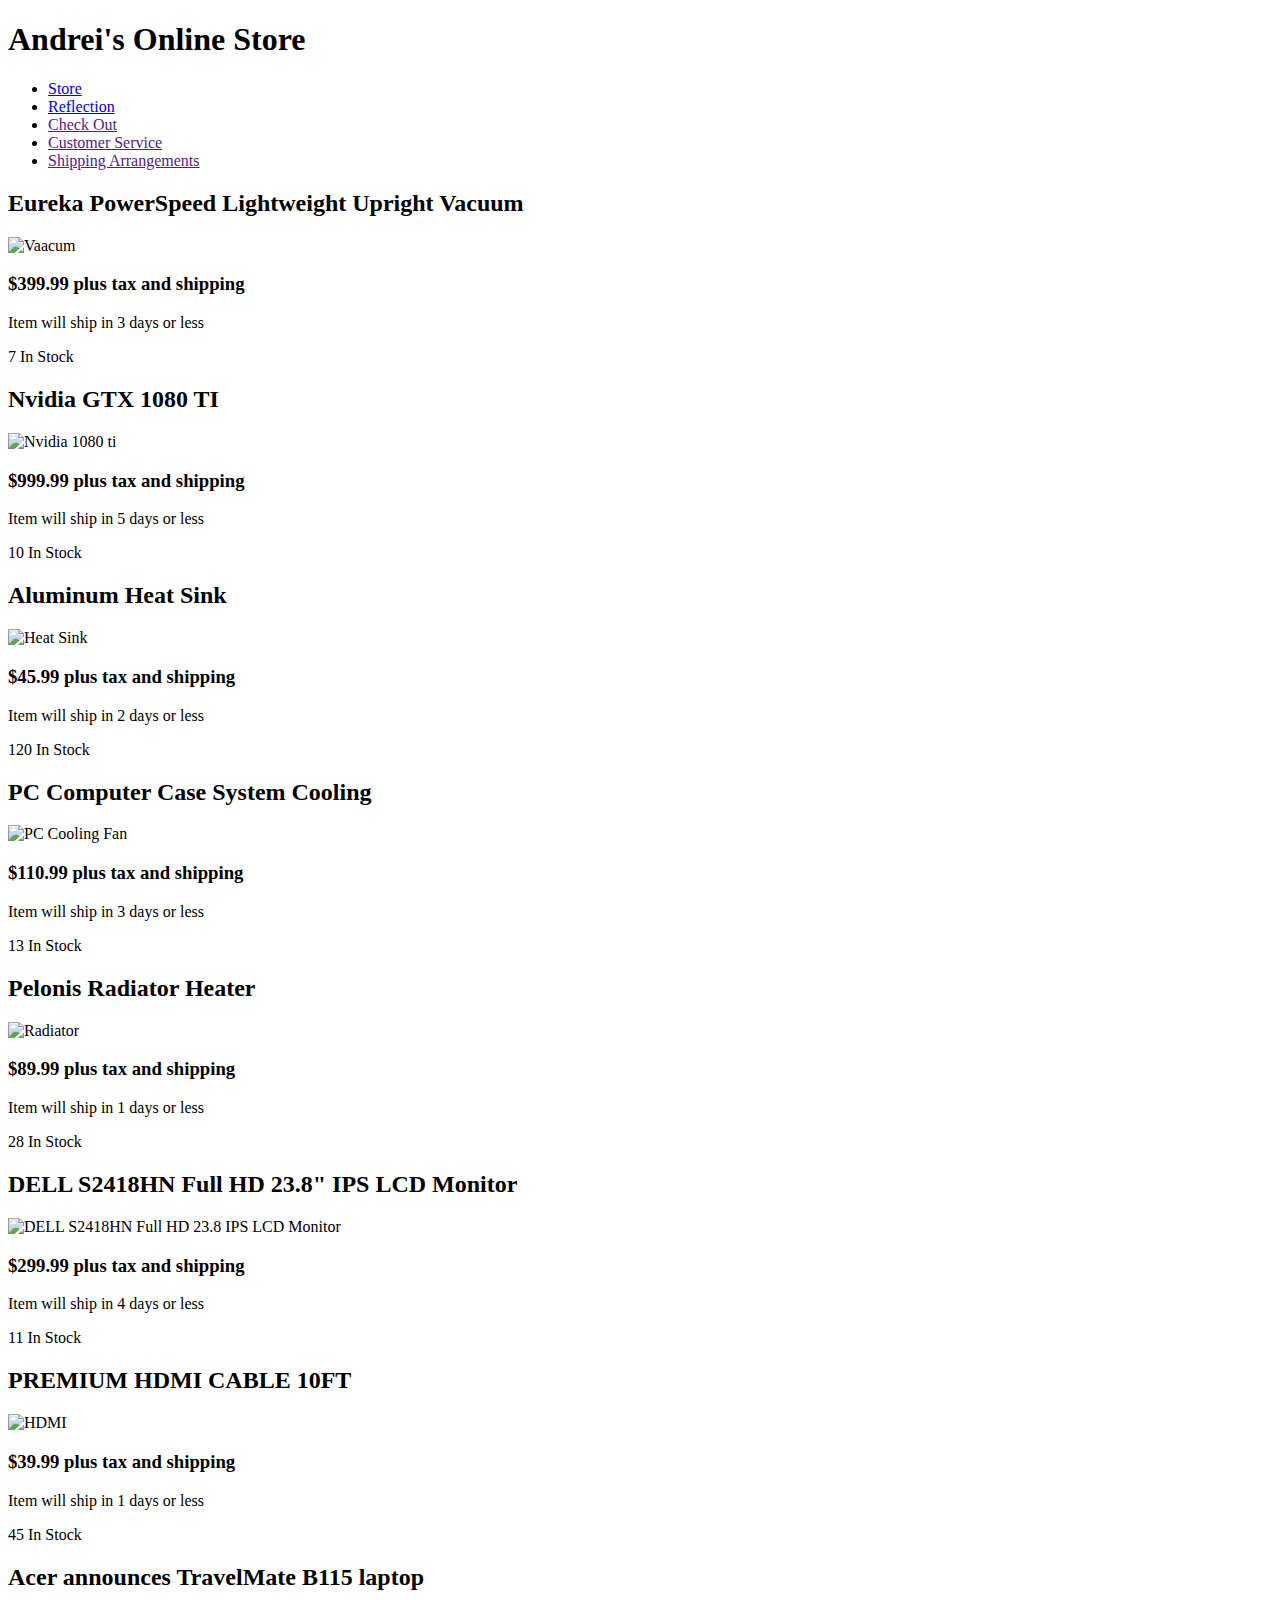
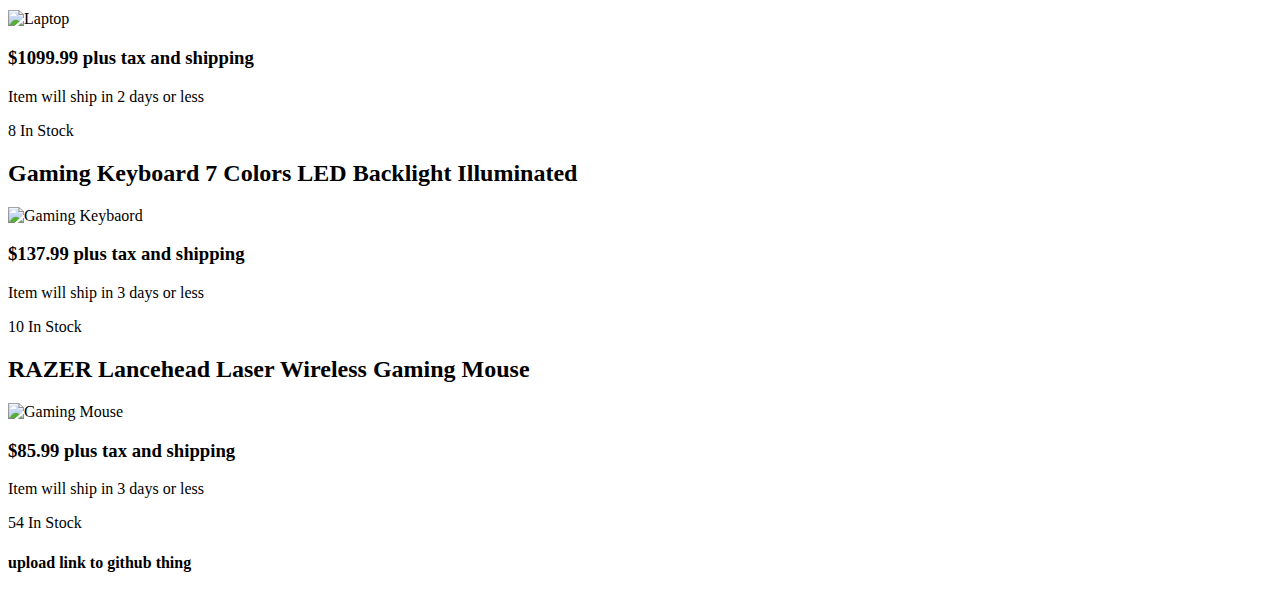
==== index.html @ 6b6f4799 "Create index.html" ====
<!DOCTYPE html>
<html>

<div class = "container"> 
<head>
<title>My Online Tech Store</title>
<link rel='stylesheet' href='css/Finalcss.css' type='text/css' media='screen'>
</head>
<body>
    <header>
    <h1>Andrei's Online Store</h1>
    </header>
    <nav>
        <ul>
           
           <li> <a href="finalweb222.html"> Store </a> </li>
           <li> <a href="Reflection.html"> Reflection</a> </li>
           <li> <a href=""> Check Out</a> </li>
           <li> <a href=""> Customer Service </a> </li>
           <li> <a href=""> Shipping Arrangements </a> </li>
        </ul>
    </nav>

<section class = "main">
<h2>Eureka PowerSpeed Lightweight Upright Vacuum</h2>
<img src= "https://i5.walmartimages.com/asr/370de04d-ff5e-40bc-8132-8b3d5e3d5bc2_3.b32e6ce5065d484d0e5b1af0cea7aa23.jpeg" alt="Vaacum" width="35.8%" height="65.71%">
<h3>$399.99 plus tax and shipping</h3>
<p> Item will ship in 3 days or less</p>
<p> 7 In Stock</p>

<h2>Nvidia GTX 1080 TI</h2>
<img src="http://zdnet3.cbsistatic.com/hub/i/r/2017/05/08/4f2c00c8-a9d3-4fc0-8faf-8833bab25f8a/resize/1170x878/90de4df33ad0610a501d9345003be452/14-487-335-s99.jpg" alt= "Nvidia 1080 ti" width="37%" height="24.42%">
<h3>$999.99 plus tax and shipping</h3>
<p> Item will ship in 5 days or less</p>
<p> 10 In Stock</p>

<h2>Aluminum Heat Sink</h2>
<img src="https://image-us.bigbuy.win/upload/receive_file/2018/02/05/07/30/5a7808315b39295797382.jpg" alt="Heat Sink" width="37%" height="24.42%">
<h3>$45.99 plus tax and shipping</h3>
<p> Item will ship in 2 days or less</p>
<p> 120 In Stock</p>

<h2>PC Computer Case System Cooling</h2>
<img src="http://i.ebayimg.com/images/i/121466279399-0-1/s-l1000.jpg" alt="PC Cooling Fan" width="37%" height="24.42%">
<h3>$110.99 plus tax and shipping</h3>
<p>Item will ship in 3 days or less</p>
<p>13 In Stock</p>


<h2>Pelonis Radiator Heater</h2>
<img src="https://i.ebayimg.com/images/i/152383134167-0-1/s-l1000.jpg" alt="Radiator" width="37%" height="24.42%">
<h3>$89.99 plus tax and shipping</h3>
<p>Item will ship in 1 days or less</p>
<p>28 In Stock</p>

<h2>DELL S2418HN Full HD 23.8" IPS LCD Monitor</h2>
<img src="https://brain-images-ssl.cdn.dixons.com/2/8/10165782/u_10165782.jpg" alt="DELL S2418HN Full HD 23.8 IPS LCD Monitor" width="37%" height="24.42%">
<h3>$299.99 plus tax and shipping</h3>
<p>Item will ship in 4 days or less</p>
<p>11 In Stock</p>


<h2>PREMIUM HDMI CABLE 10FT</h2>
<img src="https://i.ebayimg.com/images/i/352042573794-0-1/s-l1000.jpg" alt="HDMI" width="37%" height="24.42%">
<h3>$39.99 plus tax and shipping</h3>
<p>Item will ship in 1 days or less</p>
<p>45 In Stock</p>

<h2>Acer announces TravelMate B115 laptop</h2>
<img src="https://betanews.com/wp-content/uploads/2014/11/front.jpg" alt="Laptop"  width="54.54%" height="43.43%">
<h3>$1099.99 plus tax and shipping</h3>
<p>Item will ship in 2 days or less</p>
<p>8 In Stock</p>

<h2>Gaming Keyboard 7 Colors LED Backlight Illuminated</h2>
<img src="http://i.ebayimg.com/images/i/311394260122-0-1/s-l1000.jpg" alt="Gaming Keybaord" width="37%" height="24.42%">
<h3>$137.99 plus tax and shipping</h3>
<p>Item will ship in 3 days or less</p>
<p>10 In Stock</p>

<h2>RAZER Lancehead Laser Wireless Gaming Mouse</h2>
<img src="https://brain-images-ssl.cdn.dixons.com/8/6/10165468/u_10165468.jpg" alt="Gaming Mouse" width="37%" height="24.42%">
<h3>$85.99 plus tax and shipping</h3>
<p>Item will ship in 3 days or less</p>
<p>54 In Stock</p>
</section>

<footer>
    <h4>upload link to github thing</h4>
</footer>
</div>
</body>
</html>
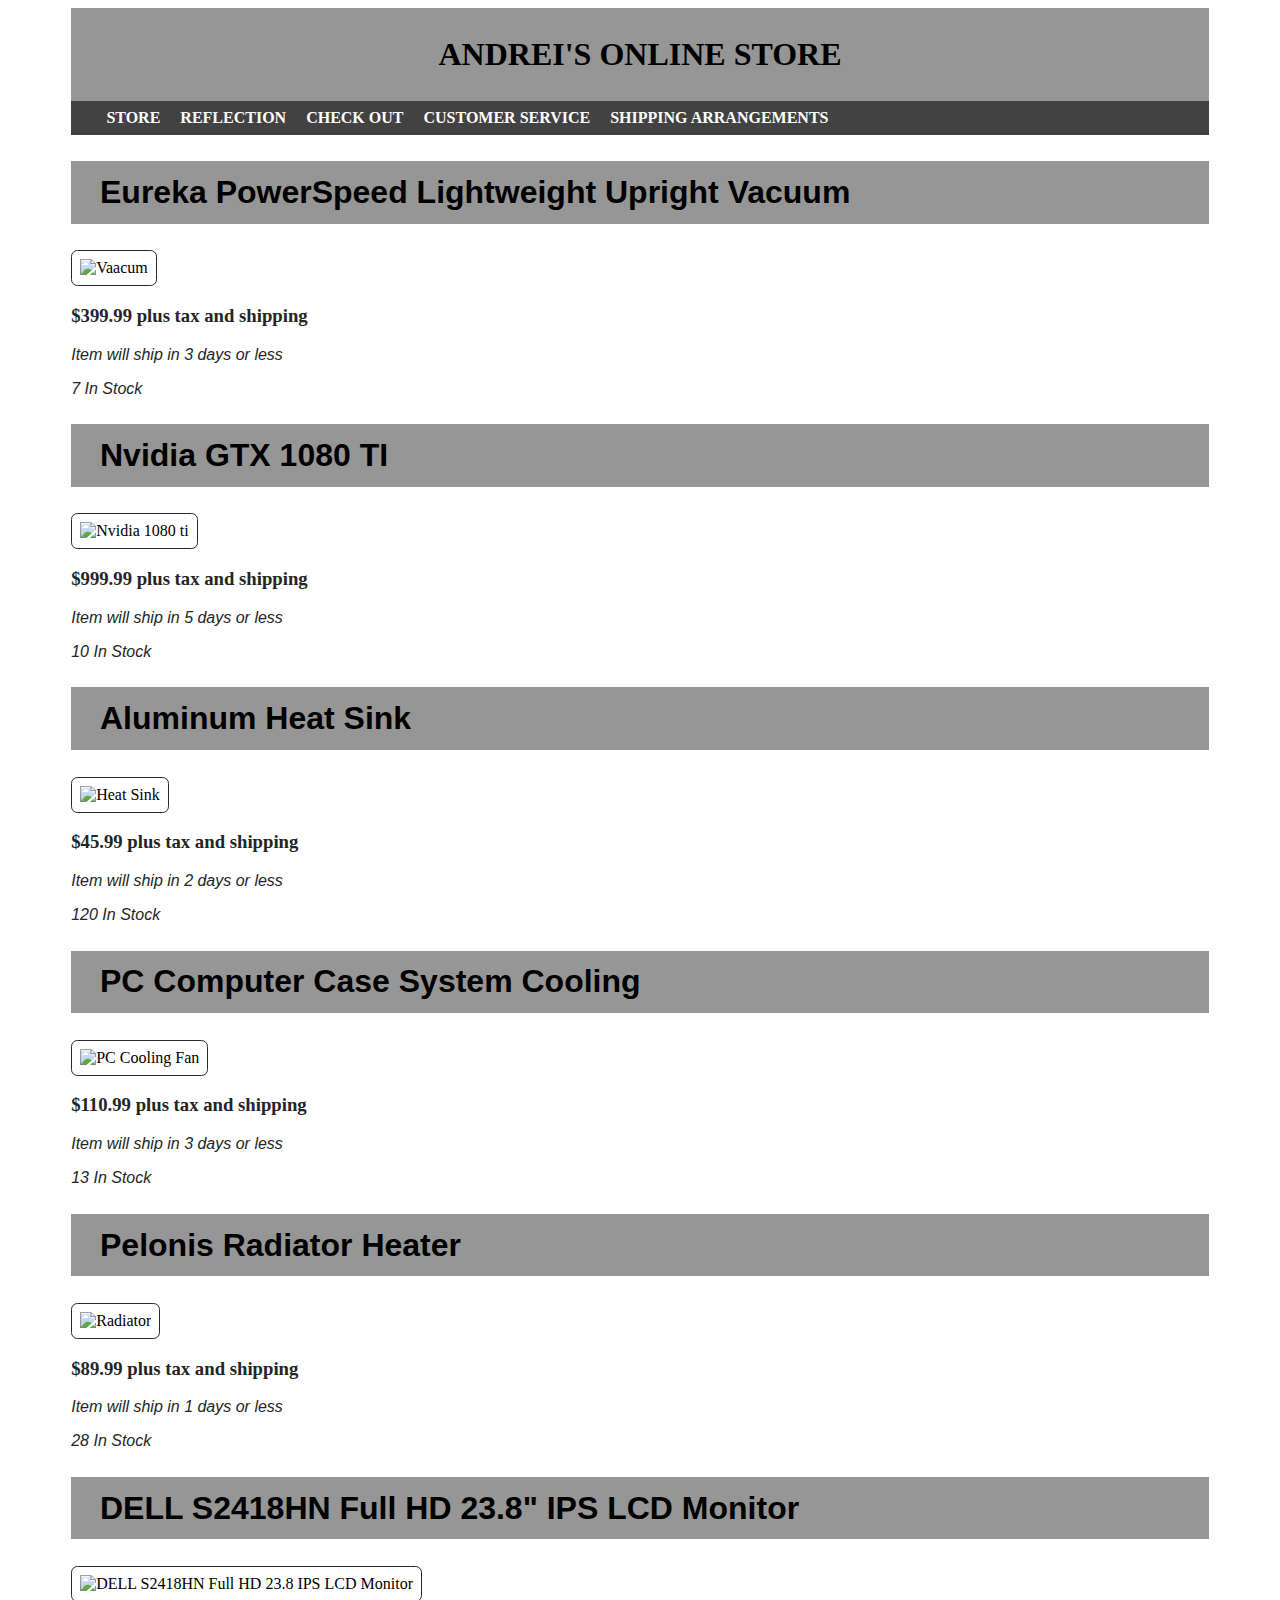
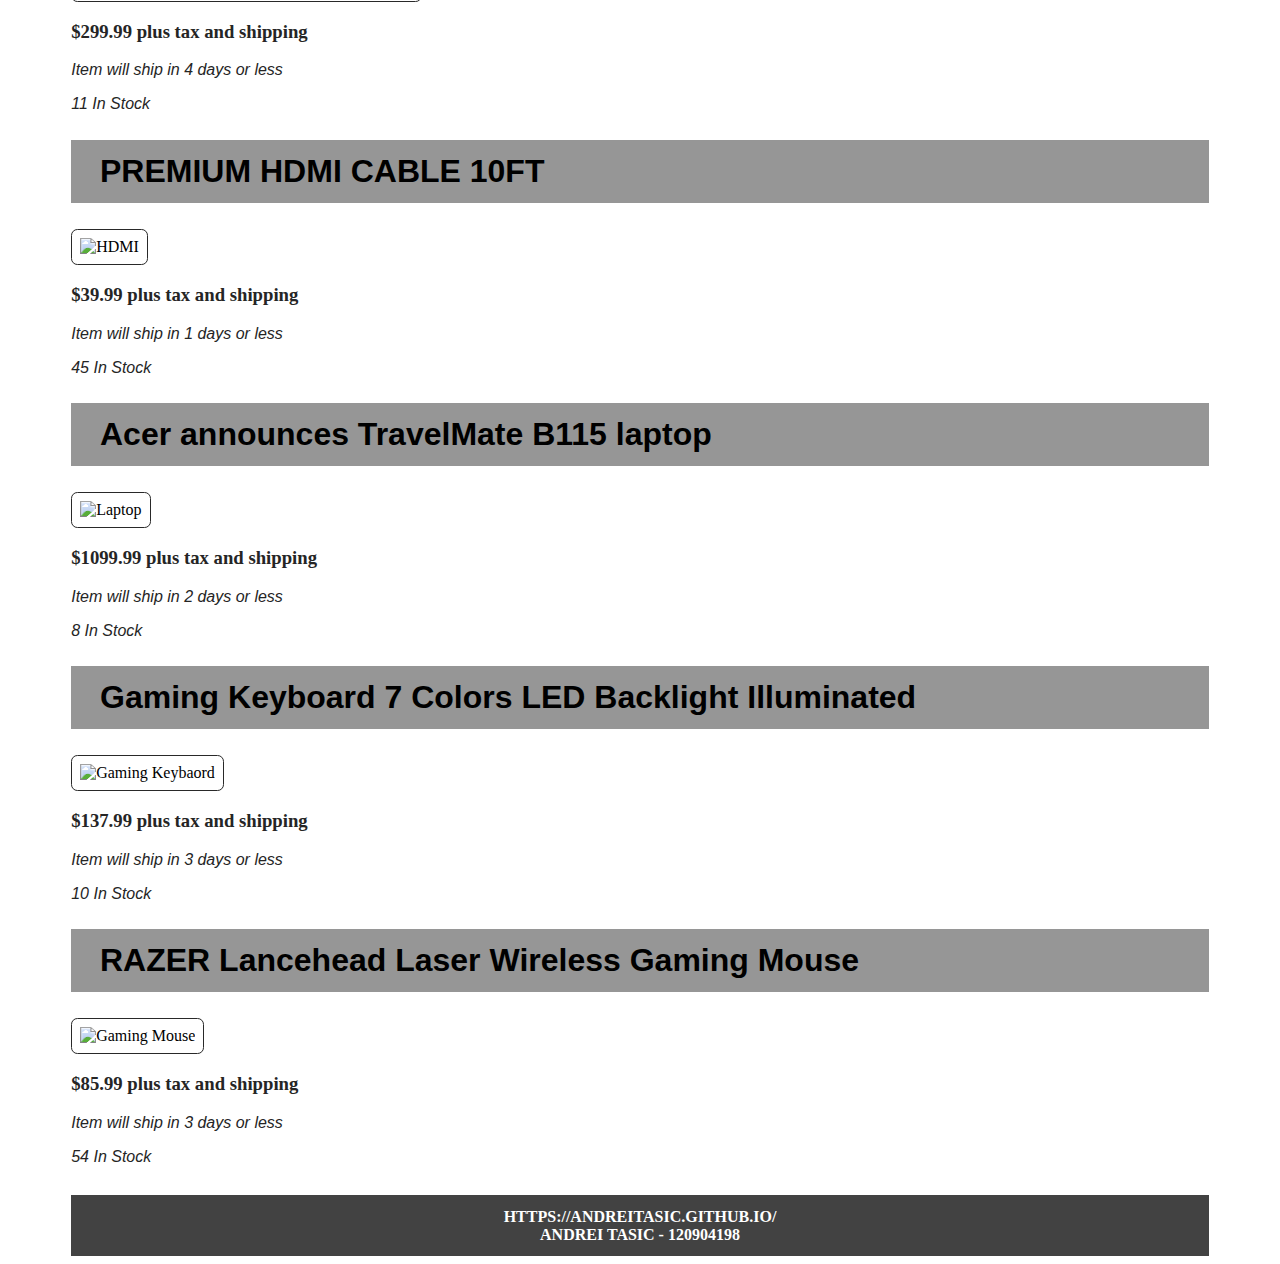
==== commit 5b10d732: "Update and rename finalweb222.html to index.html" ====
--- a/index.html
+++ b/index.html
@@ -1,93 +1,94 @@
-<!DOCTYPE html>
-<html>
-
-<div class = "container"> 
-<head>
-<title>My Online Tech Store</title>
-<link rel='stylesheet' href='css/Finalcss.css' type='text/css' media='screen'>
-</head>
-<body>
-    <header>
-    <h1>Andrei's Online Store</h1>
-    </header>
-    <nav>
-        <ul>
-           
-           <li> <a href="finalweb222.html"> Store </a> </li>
-           <li> <a href="Reflection.html"> Reflection</a> </li>
-           <li> <a href=""> Check Out</a> </li>
-           <li> <a href=""> Customer Service </a> </li>
-           <li> <a href=""> Shipping Arrangements </a> </li>
-        </ul>
-    </nav>
-
-<section class = "main">
-<h2>Eureka PowerSpeed Lightweight Upright Vacuum</h2>
-<img src= "https://i5.walmartimages.com/asr/370de04d-ff5e-40bc-8132-8b3d5e3d5bc2_3.b32e6ce5065d484d0e5b1af0cea7aa23.jpeg" alt="Vaacum" width="35.8%" height="65.71%">
-<h3>$399.99 plus tax and shipping</h3>
-<p> Item will ship in 3 days or less</p>
-<p> 7 In Stock</p>
-
-<h2>Nvidia GTX 1080 TI</h2>
-<img src="http://zdnet3.cbsistatic.com/hub/i/r/2017/05/08/4f2c00c8-a9d3-4fc0-8faf-8833bab25f8a/resize/1170x878/90de4df33ad0610a501d9345003be452/14-487-335-s99.jpg" alt= "Nvidia 1080 ti" width="37%" height="24.42%">
-<h3>$999.99 plus tax and shipping</h3>
-<p> Item will ship in 5 days or less</p>
-<p> 10 In Stock</p>
-
-<h2>Aluminum Heat Sink</h2>
-<img src="https://image-us.bigbuy.win/upload/receive_file/2018/02/05/07/30/5a7808315b39295797382.jpg" alt="Heat Sink" width="37%" height="24.42%">
-<h3>$45.99 plus tax and shipping</h3>
-<p> Item will ship in 2 days or less</p>
-<p> 120 In Stock</p>
-
-<h2>PC Computer Case System Cooling</h2>
-<img src="http://i.ebayimg.com/images/i/121466279399-0-1/s-l1000.jpg" alt="PC Cooling Fan" width="37%" height="24.42%">
-<h3>$110.99 plus tax and shipping</h3>
-<p>Item will ship in 3 days or less</p>
-<p>13 In Stock</p>
-
-
-<h2>Pelonis Radiator Heater</h2>
-<img src="https://i.ebayimg.com/images/i/152383134167-0-1/s-l1000.jpg" alt="Radiator" width="37%" height="24.42%">
-<h3>$89.99 plus tax and shipping</h3>
-<p>Item will ship in 1 days or less</p>
-<p>28 In Stock</p>
-
-<h2>DELL S2418HN Full HD 23.8" IPS LCD Monitor</h2>
-<img src="https://brain-images-ssl.cdn.dixons.com/2/8/10165782/u_10165782.jpg" alt="DELL S2418HN Full HD 23.8 IPS LCD Monitor" width="37%" height="24.42%">
-<h3>$299.99 plus tax and shipping</h3>
-<p>Item will ship in 4 days or less</p>
-<p>11 In Stock</p>
-
-
-<h2>PREMIUM HDMI CABLE 10FT</h2>
-<img src="https://i.ebayimg.com/images/i/352042573794-0-1/s-l1000.jpg" alt="HDMI" width="37%" height="24.42%">
-<h3>$39.99 plus tax and shipping</h3>
-<p>Item will ship in 1 days or less</p>
-<p>45 In Stock</p>
-
-<h2>Acer announces TravelMate B115 laptop</h2>
-<img src="https://betanews.com/wp-content/uploads/2014/11/front.jpg" alt="Laptop"  width="54.54%" height="43.43%">
-<h3>$1099.99 plus tax and shipping</h3>
-<p>Item will ship in 2 days or less</p>
-<p>8 In Stock</p>
-
-<h2>Gaming Keyboard 7 Colors LED Backlight Illuminated</h2>
-<img src="http://i.ebayimg.com/images/i/311394260122-0-1/s-l1000.jpg" alt="Gaming Keybaord" width="37%" height="24.42%">
-<h3>$137.99 plus tax and shipping</h3>
-<p>Item will ship in 3 days or less</p>
-<p>10 In Stock</p>
-
-<h2>RAZER Lancehead Laser Wireless Gaming Mouse</h2>
-<img src="https://brain-images-ssl.cdn.dixons.com/8/6/10165468/u_10165468.jpg" alt="Gaming Mouse" width="37%" height="24.42%">
-<h3>$85.99 plus tax and shipping</h3>
-<p>Item will ship in 3 days or less</p>
-<p>54 In Stock</p>
-</section>
-
-<footer>
-    <h4>upload link to github thing</h4>
-</footer>
-</div>
-</body>
-</html>
+<!DOCTYPE html>
+<html>
+
+<div class = "container"> 
+<head>
+<title>My Online Tech Store</title>
+<link rel='stylesheet' href='css/Finalcss.css' type='text/css' media='screen'>
+</head>
+<body>
+    <header>
+    <h1>Andrei's Online Store</h1>
+    </header>
+    <nav>
+        <ul>
+           
+           <li> <a href="index.html"> Store </a> </li>
+           <li> <a href="Reflection.html"> Reflection</a> </li>
+           <li> <a href=""> Check Out</a> </li>
+           <li> <a href=""> Customer Service </a> </li>
+           <li> <a href=""> Shipping Arrangements </a> </li>
+        </ul>
+    </nav>
+
+<section class = "main">
+<h2>Eureka PowerSpeed Lightweight Upright Vacuum</h2>
+<img src= "https://i5.walmartimages.com/asr/370de04d-ff5e-40bc-8132-8b3d5e3d5bc2_3.b32e6ce5065d484d0e5b1af0cea7aa23.jpeg" alt="Vaacum" width="35.8%" height="65.71%">
+<h3>$399.99 plus tax and shipping</h3>
+<p> Item will ship in 3 days or less</p>
+<p> 7 In Stock</p>
+
+<h2>Nvidia GTX 1080 TI</h2>
+<img src="http://zdnet3.cbsistatic.com/hub/i/r/2017/05/08/4f2c00c8-a9d3-4fc0-8faf-8833bab25f8a/resize/1170x878/90de4df33ad0610a501d9345003be452/14-487-335-s99.jpg" alt= "Nvidia 1080 ti" width="37%" height="24.42%">
+<h3>$999.99 plus tax and shipping</h3>
+<p> Item will ship in 5 days or less</p>
+<p> 10 In Stock</p>
+
+<h2>Aluminum Heat Sink</h2>
+<img src="https://image-us.bigbuy.win/upload/receive_file/2018/02/05/07/30/5a7808315b39295797382.jpg" alt="Heat Sink" width="37%" height="24.42%">
+<h3>$45.99 plus tax and shipping</h3>
+<p> Item will ship in 2 days or less</p>
+<p> 120 In Stock</p>
+
+<h2>PC Computer Case System Cooling</h2>
+<img src="http://i.ebayimg.com/images/i/121466279399-0-1/s-l1000.jpg" alt="PC Cooling Fan" width="37%" height="24.42%">
+<h3>$110.99 plus tax and shipping</h3>
+<p>Item will ship in 3 days or less</p>
+<p>13 In Stock</p>
+
+
+<h2>Pelonis Radiator Heater</h2>
+<img src="https://i.ebayimg.com/images/i/152383134167-0-1/s-l1000.jpg" alt="Radiator" width="37%" height="24.42%">
+<h3>$89.99 plus tax and shipping</h3>
+<p>Item will ship in 1 days or less</p>
+<p>28 In Stock</p>
+
+<h2>DELL S2418HN Full HD 23.8" IPS LCD Monitor</h2>
+<img src="https://brain-images-ssl.cdn.dixons.com/2/8/10165782/u_10165782.jpg" alt="DELL S2418HN Full HD 23.8 IPS LCD Monitor" width="37%" height="24.42%">
+<h3>$299.99 plus tax and shipping</h3>
+<p>Item will ship in 4 days or less</p>
+<p>11 In Stock</p>
+
+
+<h2>PREMIUM HDMI CABLE 10FT</h2>
+<img src="https://i.ebayimg.com/images/i/352042573794-0-1/s-l1000.jpg" alt="HDMI" width="37%" height="24.42%">
+<h3>$39.99 plus tax and shipping</h3>
+<p>Item will ship in 1 days or less</p>
+<p>45 In Stock</p>
+
+<h2>Acer announces TravelMate B115 laptop</h2>
+<img src="https://betanews.com/wp-content/uploads/2014/11/front.jpg" alt="Laptop"  width="54.54%" height="43.43%">
+<h3>$1099.99 plus tax and shipping</h3>
+<p>Item will ship in 2 days or less</p>
+<p>8 In Stock</p>
+
+<h2>Gaming Keyboard 7 Colors LED Backlight Illuminated</h2>
+<img src="http://i.ebayimg.com/images/i/311394260122-0-1/s-l1000.jpg" alt="Gaming Keybaord" width="37%" height="24.42%">
+<h3>$137.99 plus tax and shipping</h3>
+<p>Item will ship in 3 days or less</p>
+<p>10 In Stock</p>
+
+<h2>RAZER Lancehead Laser Wireless Gaming Mouse</h2>
+<img src="https://brain-images-ssl.cdn.dixons.com/8/6/10165468/u_10165468.jpg" alt="Gaming Mouse" width="37%" height="24.42%">
+<h3>$85.99 plus tax and shipping</h3>
+<p>Item will ship in 3 days or less</p>
+<p>54 In Stock</p>
+</section>
+
+<footer>
+    <h4>https://andreitasic.github.io/</h4>
+    <h4>Andrei Tasic - 120904198</h4>
+</footer>
+</div>
+</body>
+</html>
--- a/css/Finalcss.css
+++ b/css/Finalcss.css
@@ -0,0 +1,102 @@
+.container{
+	width:90%;
+	margin:0 auto;
+}
+
+header{
+    background-color: rgb(150, 150, 150);
+    padding: .4em 2.5em;
+    text-align: center;
+    text-transform: uppercase;
+}
+
+nav{
+    padding:.5em;
+    background-color: rgb(66, 66, 66);
+}
+
+nav ul{
+    list-style-type: none;
+    padding-left:1.2em;
+    margin:0px;
+}
+
+nav ul li{
+    display:inline-block;
+    background-color:  rgb(66, 66, 66);
+}
+
+nav ul li a{
+    background-color: rgb(66, 66, 66);
+    color: rgb(255, 255, 255);
+    text-decoration: none;
+    padding:0 .5em;	
+    font-weight:bold;
+    text-transform: uppercase;
+    font: size 1em;
+}
+
+.main{
+    float:left;
+    width: 100%;
+    padding-bottom:.8em;
+}
+
+footer{
+    clear:both;
+    background-color: rgb(66, 66, 66);
+    color: rgb(255, 255, 255);
+    padding: .8em;
+}
+
+footer h4{
+    margin:0em;
+    text-transform: uppercase;
+    padding:0 .5em;
+}	
+
+
+    h2 {
+    background-color: rgb(150, 150, 150);
+    padding: .4em .9em;
+    font-size:2em ;
+	text-decoration: none;
+	text-align: left;
+    font-style: bold;
+    font-family: Arial, Helvetica, sans-serif;
+}
+
+
+p { 
+    color: rgb(37, 37, 37);
+    text-align: left;
+	font-family: Arial, Helvetica, sans-serif;
+    font-style: italic;
+    font: size 1em;
+    
+	 
+ }
+
+h3 {
+	text-align: left;
+	color: rgb(37, 37, 37);
+	font: size 2em; 
+
+}
+
+
+h4 {
+    text-align: center;
+    font: size 1.5em; 
+
+}
+
+img {
+    border: 1px solid rgb(41, 41, 41);
+    border-radius: .4em;
+    padding: .5em;
+  }
+
+  img:hover {
+    box-shadow: 0 0 0.2em 0.1em rgb(182, 12, 12);
+  }